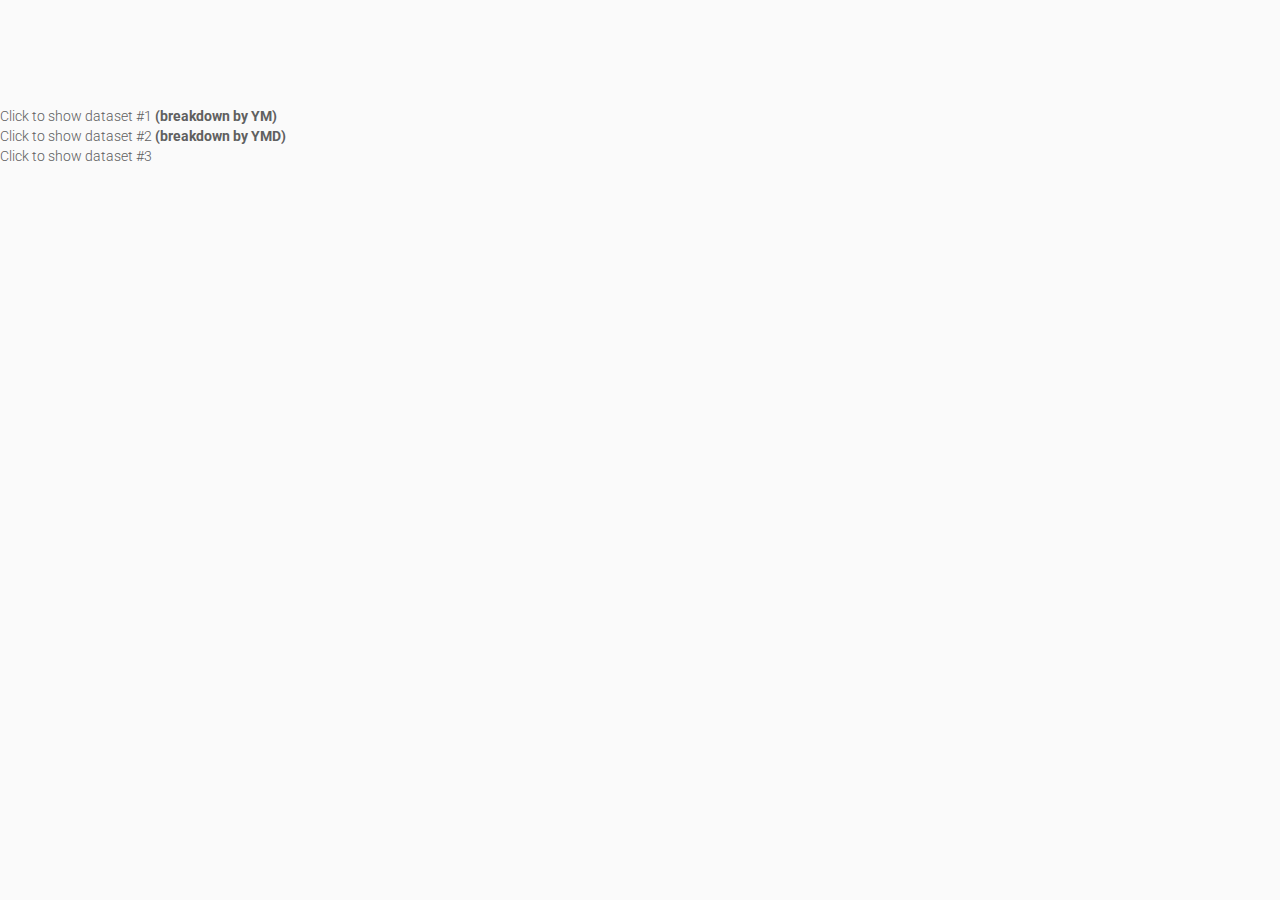
==== index.html @ 423a46a1 "initialize repo" ====
<!DOCTYPE html>
<meta charset="utf-8">
<head>
    <TITLE>Stacked Bar Chart</TITLE>
    <SCRIPT src = "http://d3js.org/d3.v3.min.js"></SCRIPT>
    <SCRIPT src = "js/jquery-2.2.1.min.js"></SCRIPT>
    <SCRIPT src = "js/jquery-ui-1.11.4.min.js"></SCRIPT>
    <SCRIPT src = "http://cdn.datatables.net/1.10.12/js/jquery.dataTables.min.js"></SCRIPT>
    <SCRIPT src = "js/underscore-min.js"></SCRIPT>
    <SCRIPT src = "js/moment.min.js"></SCRIPT>
    <SCRIPT src = "js/datetime.js"></SCRIPT>
    <SCRIPT src = "js/datetime-moment.js"></SCRIPT>
    <SCRIPT src = "js/app.js"></SCRIPT>
    <SCRIPT src = "js/StackedBar.js"></SCRIPT>
    <link rel="stylesheet" type="text/css" href="css/barline.css">
    <link rel="stylesheet" type="text/css" href="css/bootstrap.min.css">
    <link rel="stylesheet" type="text/css" href="css/styles.css">
    <link href='http://cdn.datatables.net/1.10.12/css/jquery.dataTables.min.css' rel='stylesheet' type='text/css'>
</head>
<body>
    <div class="panel-body" >
        <div class="row">
            <div class="col-md-12">
                <div id="stackedBarChart" class="stackedBarChart">
                </div>
            </div>
        </div>
    </div>
    <p class="clickUpdate"> Click to show dataset #1 <b>(breakdown by YM)</b></p>
    <p class="clickUpdate2"> Click to show dataset #2 <b>(breakdown by YMD)</b></p>
    <p class="clickUpdate3"> Click to show dataset #3 </p>
	<br>
	<div id="clickInfo"></div>

    <script>
    var applicationColors = [ "#F5A623", "#00ADF3", "#00975E", "#AE53C0", "#FF7152", "#D22F43", "#50E3C2", "#FFD92F", "#A0E254", "#550000", "#E55F95", "#AA3939", "#304E0E", "#4745FF", "#6900C4" ];
    var stackedBarParam = {
        width: $("#stackedBarChart").width(),
        height: 500,
        elem: "#stackedBarChart",
        chartTitle: "Stacked Bar Chart",
        xAxisLabel: "X Axis",
        yAxisLabel: "Y Axis",
        zAxisLabel: "Z Axis",
        tooltipTitle: "Tooltip"
    }

    var stackedBarChart = new StackedBarChart(stackedBarParam);

    d3.json("data/stackedbardate.json", function(data) {
        stackedBarChart.initChart(data);
        stackedBarChart.updateChart(data);
        /*
        groupedBarChart.initChart(groupedBarData, precision, applicationColors);
        groupedBarChart.updateChart(groupedBarData);*/
    });

    </script>

</body>
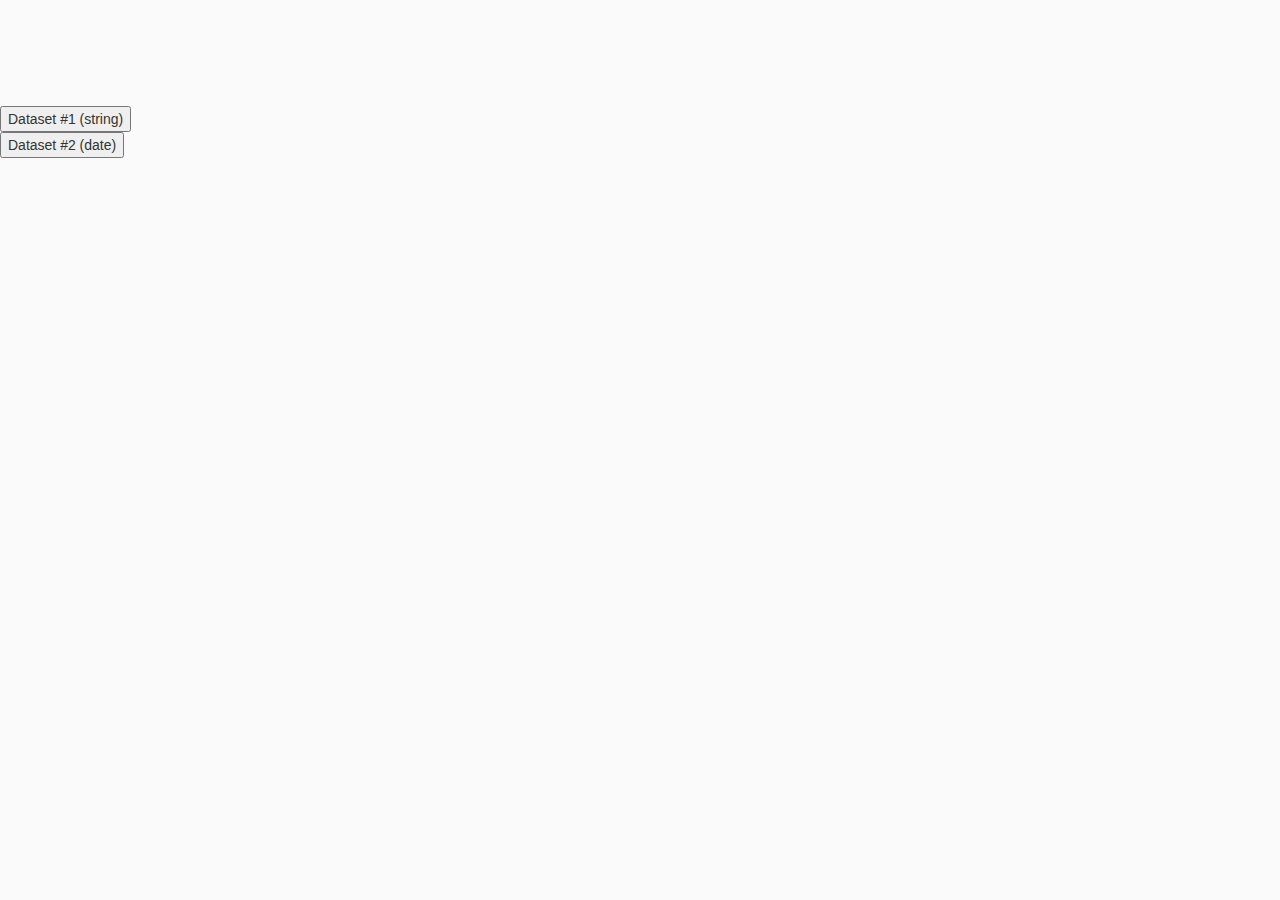
==== commit da4ff723: "made tooltip labels relative to the data set" ====
--- a/index.html
+++ b/index.html
@@ -12,7 +12,7 @@
     <SCRIPT src = "js/datetime-moment.js"></SCRIPT>
     <SCRIPT src = "js/app.js"></SCRIPT>
     <SCRIPT src = "js/StackedBar.js"></SCRIPT>
-    <link rel="stylesheet" type="text/css" href="css/barline.css">
+    <link rel="stylesheet" type="text/css" href="css/stackedbar.css">
     <link rel="stylesheet" type="text/css" href="css/bootstrap.min.css">
     <link rel="stylesheet" type="text/css" href="css/styles.css">
     <link href='http://cdn.datatables.net/1.10.12/css/jquery.dataTables.min.css' rel='stylesheet' type='text/css'>
@@ -26,34 +26,53 @@
             </div>
         </div>
     </div>
-    <p class="clickUpdate"> Click to show dataset #1 <b>(breakdown by YM)</b></p>
-    <p class="clickUpdate2"> Click to show dataset #2 <b>(breakdown by YMD)</b></p>
-    <p class="clickUpdate3"> Click to show dataset #3 </p>
+    <button id="StringButton"> Dataset #1 (string) </button></p>
+    <button id="DateButton">Dataset #2 (date) </button></p>
 	<br>
 	<div id="clickInfo"></div>
 
     <script>
+    // On load use string dataset
+    window.onload = renderStringDataset;
+    // Set buttons
+    document.getElementById("StringButton").onclick = renderStringDataset;
+    document.getElementById("DateButton").onclick = renderDateDataset;
+
     var applicationColors = [ "#F5A623", "#00ADF3", "#00975E", "#AE53C0", "#FF7152", "#D22F43", "#50E3C2", "#FFD92F", "#A0E254", "#550000", "#E55F95", "#AA3939", "#304E0E", "#4745FF", "#6900C4" ];
     var stackedBarParam = {
         width: $("#stackedBarChart").width(),
         height: 500,
         elem: "#stackedBarChart",
         chartTitle: "Stacked Bar Chart",
-        xAxisLabel: "X Axis",
-        yAxisLabel: "Y Axis",
-        zAxisLabel: "Z Axis",
         tooltipTitle: "Tooltip"
     }
+    var precision =2;
 
     var stackedBarChart = new StackedBarChart(stackedBarParam);
 
-    d3.json("data/stackedbardate.json", function(data) {
-        stackedBarChart.initChart(data);
-        stackedBarChart.updateChart(data);
-        /*
-        groupedBarChart.initChart(groupedBarData, precision, applicationColors);
-        groupedBarChart.updateChart(groupedBarData);*/
-    });
+    function renderDateDataset() {
+      d3.json("data/stackedbardate.json", function(data) {
+          stackedBarChart.xAxisLabel = "Date";
+          stackedBarChart.yAxisLabel = "Score";
+
+          stackedBarChart.initChart(data, precision, applicationColors);
+          stackedBarChart.updateChart(data);
+      });
+    }
+
+    function renderStringDataset() {
+      d3.json("data/stackedbarstring.json", function(data) {
+        stackedBarChart.xAxisLabel = "String";
+        stackedBarChart.yAxisLabel = "Score";
+
+          stackedBarChart.initChart(data, precision, applicationColors);
+          stackedBarChart.updateChart(data);
+      });
+
+    }
+
+
+
 
     </script>
 
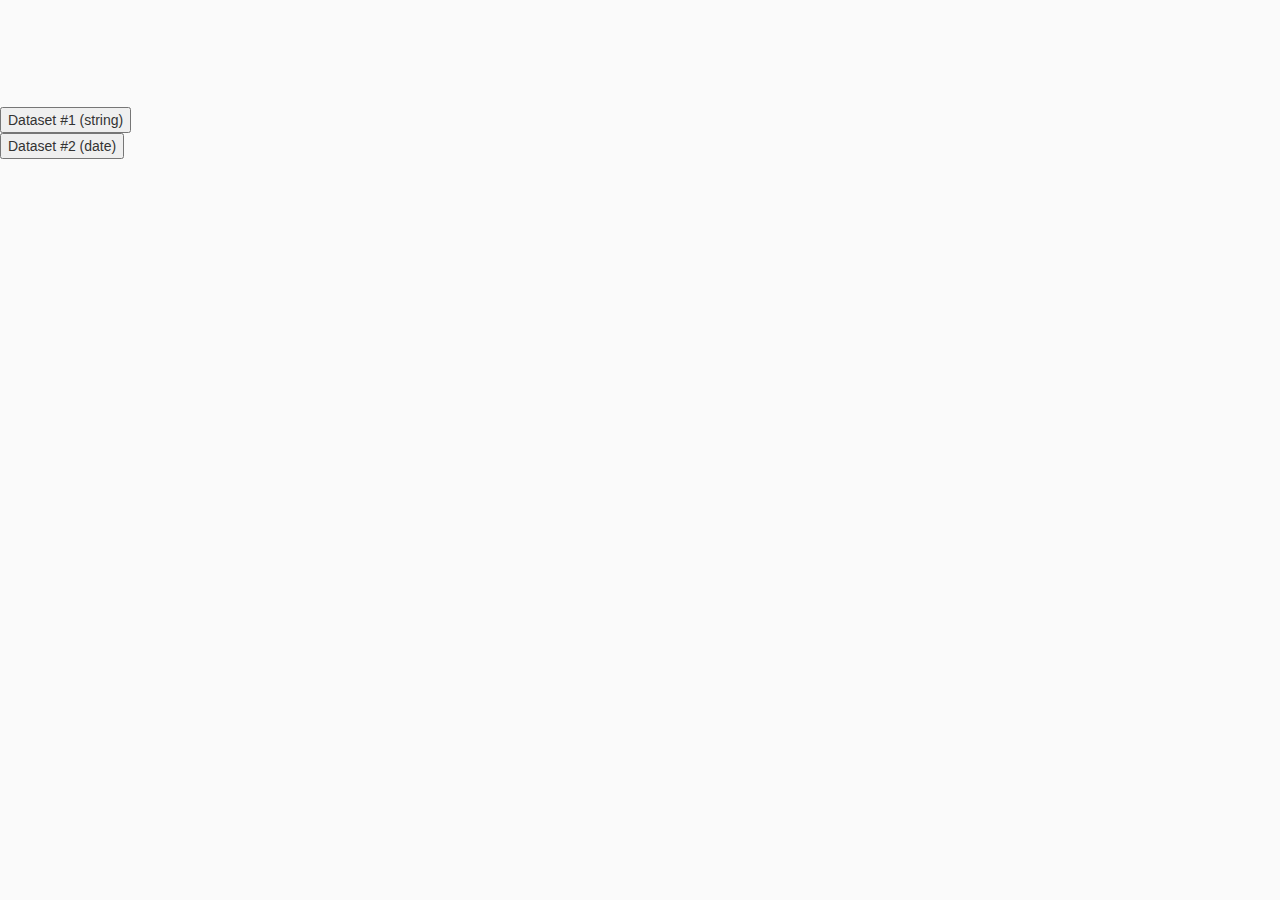
==== commit 7e38adfc: "2x2 Up!!" ====
--- a/index.html
+++ b/index.html
@@ -20,8 +20,22 @@
 <body>
     <div class="panel-body" >
         <div class="row">
-            <div class="col-md-12">
-                <div id="stackedBarChart" class="stackedBarChart">
+            <div class="col-md-6">
+                <div id="stackedBarChart1" class="stackedBarChart">
+                </div>
+            </div>
+            <div class="col-md-6">
+                <div id="stackedBarChart2" class="stackedBarChart">
+                </div>
+            </div>
+        </div>
+        <div class="row">
+            <div class="col-md-6">
+                <div id="stackedBarChart3" class="stackedBarChart">
+                </div>
+            </div>
+            <div class="col-md-6">
+                <div id="stackedBarChart4" class="stackedBarChart">
                 </div>
             </div>
         </div>
@@ -32,41 +46,107 @@
 	<div id="clickInfo"></div>
 
     <script>
+
     // On load use string dataset
     window.onload = renderStringDataset;
     // Set buttons
     document.getElementById("StringButton").onclick = renderStringDataset;
     document.getElementById("DateButton").onclick = renderDateDataset;
+    
 
     var applicationColors = [ "#F5A623", "#00ADF3", "#00975E", "#AE53C0", "#FF7152", "#D22F43", "#50E3C2", "#FFD92F", "#A0E254", "#550000", "#E55F95", "#AA3939", "#304E0E", "#4745FF", "#6900C4" ];
-    var stackedBarParam = {
-        width: $("#stackedBarChart").width(),
+    var precision = 2;
+
+    var stackedBarParam1 = {
+        width: $("#stackedBarChart1").width(),
         height: 500,
-        elem: "#stackedBarChart",
+        elem: "#stackedBarChart1",
         chartTitle: "Stacked Bar Chart",
         tooltipTitle: "Tooltip"
     }
-    var precision =2;
 
-    var stackedBarChart = new StackedBarChart(stackedBarParam);
+    var stackedBarParam2 = {
+        width: $("#stackedBarChart2").width(),
+        height: 500,
+        elem: "#stackedBarChart2",
+        chartTitle: "Stacked Bar Chart",
+        tooltipTitle: "Tooltip"
+    }
+
+    var stackedBarParam3 = {
+        width: $("#stackedBarChart3").width(),
+        height: 500,
+        elem: "#stackedBarChart3",
+        chartTitle: "Stacked Bar Chart",
+        tooltipTitle: "Tooltip"
+    }
+
+    var stackedBarParam4 = {
+        width: $("#stackedBarChart4").width(),
+        height: 500,
+        elem: "#stackedBarChart4",
+        chartTitle: "Stacked Bar Chart",
+        tooltipTitle: "Tooltip"
+    }
+
+    var stackedBarChart1 = new StackedBarChart(stackedBarParam1);
+    var stackedBarChart2 = new StackedBarChart(stackedBarParam2);
+    var stackedBarChart3 = new StackedBarChart(stackedBarParam3);
+    var stackedBarChart4 = new StackedBarChart(stackedBarParam4);
 
     function renderDateDataset() {
       d3.json("data/stackedbardate.json", function(data) {
-          stackedBarChart.xAxisLabel = "Date";
-          stackedBarChart.yAxisLabel = "Score";
+          stackedBarChart1.xAxisLabel = "Date";
+          stackedBarChart1.yAxisLabel = "Score";
 
-          stackedBarChart.initChart(data, precision, applicationColors);
-          stackedBarChart.updateChart(data);
+          stackedBarChart2.xAxisLabel = "Date";
+          stackedBarChart2.yAxisLabel = "Score";
+
+          stackedBarChart3.xAxisLabel = "Date";
+          stackedBarChart3.yAxisLabel = "Score";
+
+          stackedBarChart4.xAxisLabel = "Date";
+          stackedBarChart4.yAxisLabel = "Score";
+
+          stackedBarChart1.initChart(data, precision, applicationColors);
+          stackedBarChart1.updateChart(data);
+
+          stackedBarChart2.initChart(data, precision, applicationColors);
+          stackedBarChart2.updateChart(data);
+
+          stackedBarChart3.initChart(data, precision, applicationColors);
+          stackedBarChart3.updateChart(data);
+
+          stackedBarChart4.initChart(data, precision, applicationColors);
+          stackedBarChart4.updateChart(data);
       });
     }
 
     function renderStringDataset() {
       d3.json("data/stackedbarstring.json", function(data) {
-        stackedBarChart.xAxisLabel = "String";
-        stackedBarChart.yAxisLabel = "Score";
+        stackedBarChart1.xAxisLabel = "String";
+        stackedBarChart1.yAxisLabel = "Score";
 
-          stackedBarChart.initChart(data, precision, applicationColors);
-          stackedBarChart.updateChart(data);
+        stackedBarChart2.xAxisLabel = "String";
+        stackedBarChart2.yAxisLabel = "Score";
+
+        stackedBarChart3.xAxisLabel = "String";
+        stackedBarChart3.yAxisLabel = "Score";
+
+        stackedBarChart4.xAxisLabel = "String";
+        stackedBarChart4.yAxisLabel = "Score";
+
+        stackedBarChart1.initChart(data, precision, applicationColors);
+        stackedBarChart1.updateChart(data);
+
+        stackedBarChart2.initChart(data, precision, applicationColors);
+        stackedBarChart2.updateChart(data);
+
+        stackedBarChart3.initChart(data, precision, applicationColors);
+        stackedBarChart3.updateChart(data);
+
+        stackedBarChart4.initChart(data, precision, applicationColors);
+        stackedBarChart4.updateChart(data);
       });
 
     }
